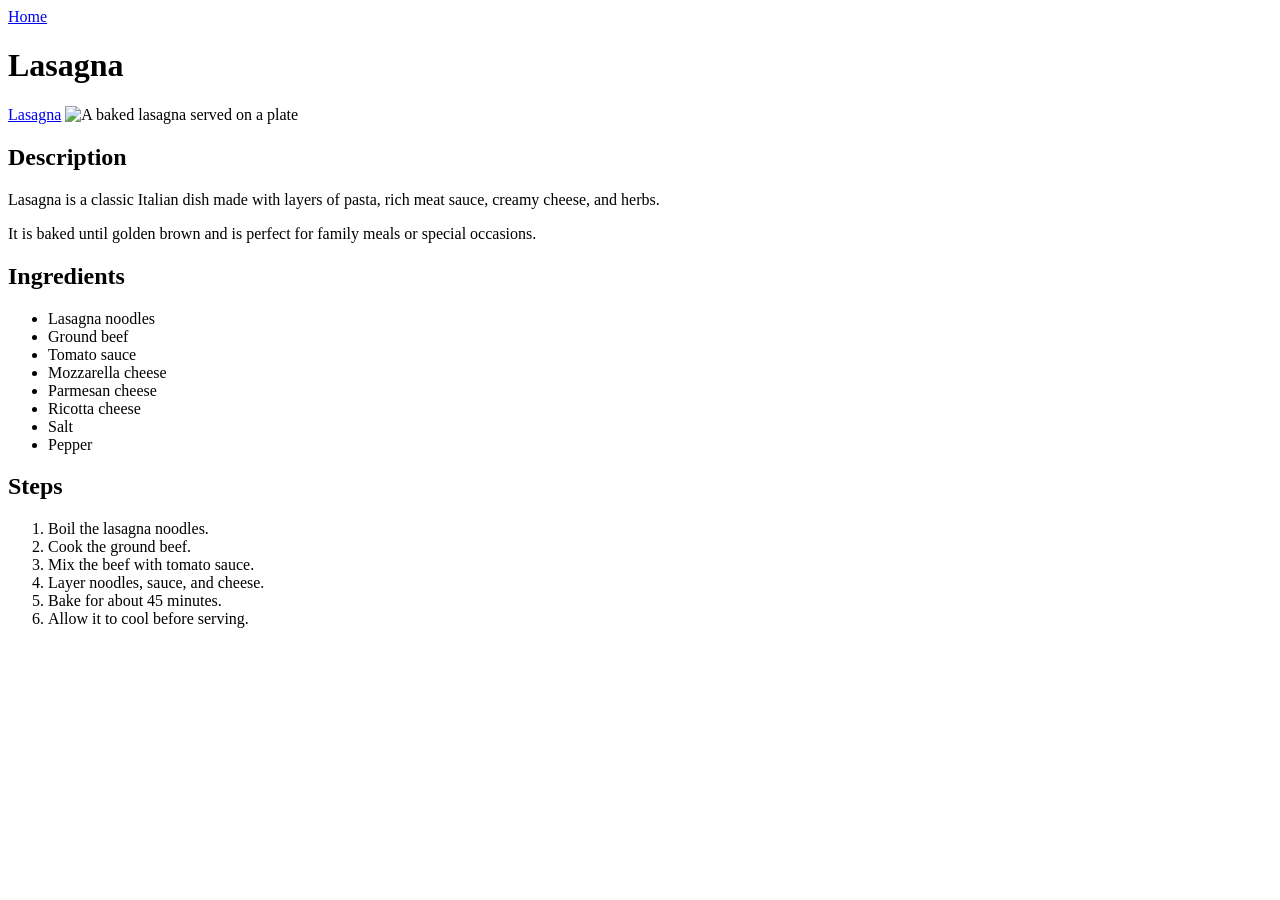
==== index.html @ cb696348 "Complete basic Odin Recipes project with homepage, three recipe pages, images, relative links, and s" ====
<!DOCTYPE html>
<html lang="en">
    <head>
        <meta charset="UTF-8">
        <title>Lasagna</title>
    </head>
    <body>
        <a href="../index.html">Home</a>
        <h1>Lasagna</h1>
        <a href="recipes/lasagna.html">Lasagna</a>
        <img src="../images/lasagna.jpg" alt="A baked lasagna served on a plate" width="400">
        <h2>Description</h2>
        <p>Lasagna is a classic Italian dish made with layers of pasta,
rich meat sauce, creamy cheese, and herbs.</p>
        <p>It is baked until golden brown and is perfect for family meals
or special occasions.</p>
        <h2>Ingredients</h2>

        <ul>
          <li>Lasagna noodles</li>
          <li>Ground beef</li>
          <li>Tomato sauce</li>
          <li>Mozzarella cheese</li>
          <li>Parmesan cheese</li>
          <li>Ricotta cheese</li>
          <li>Salt</li>
          <li>Pepper</li>
        </ul>
        <h2>Steps</h2>

        <ol>
          <li>Boil the lasagna noodles.</li>
          <li>Cook the ground beef.</li>
          <li>Mix the beef with tomato sauce.</li>
          <li>Layer noodles, sauce, and cheese.</li>
          <li>Bake for about 45 minutes.</li>
          <li>Allow it to cool before serving.</li>
        </ol> 
    </body>

</html>
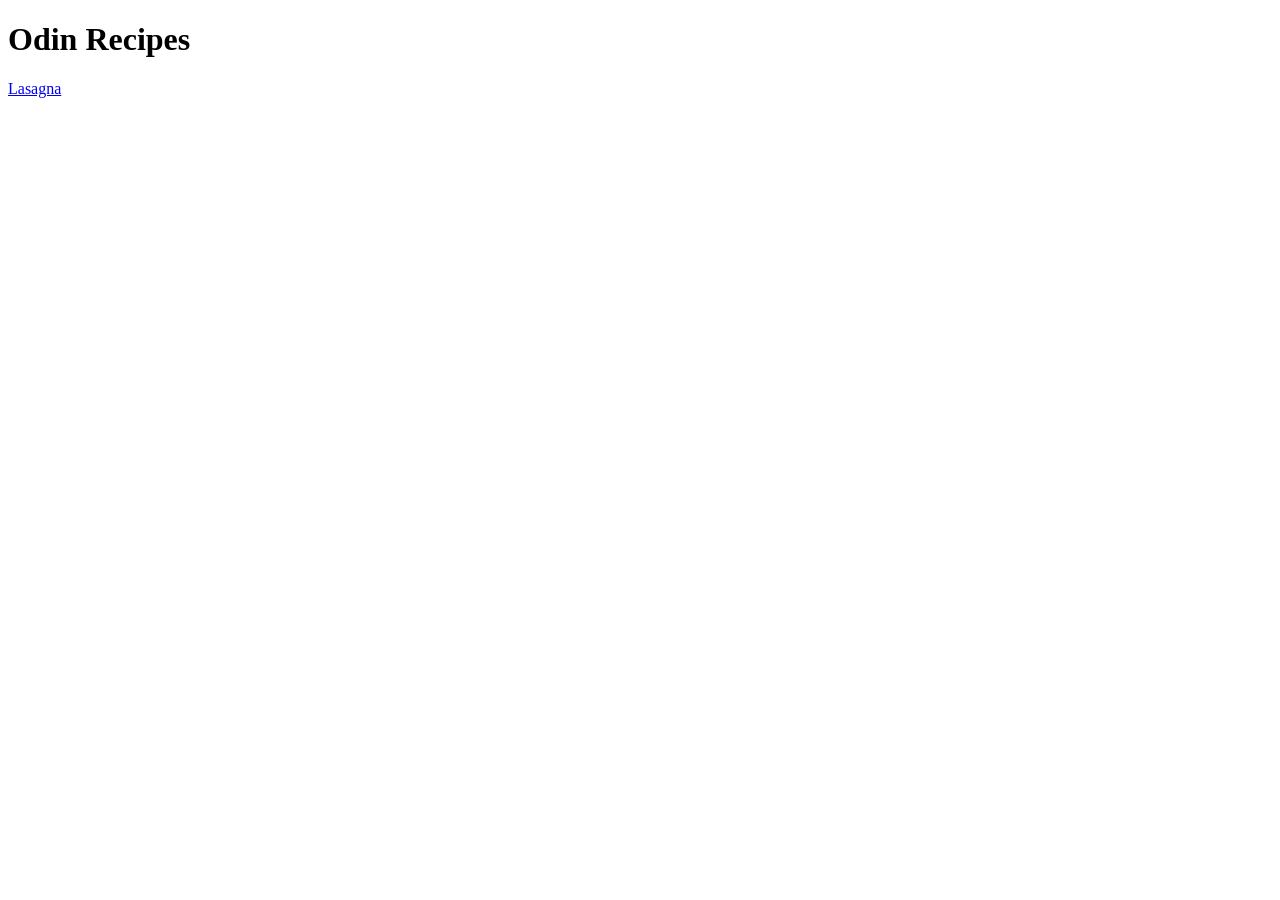
==== commit db780f77: "Correct image source so recipe image displays properly" ====
--- a/index.html
+++ b/index.html
@@ -1,42 +1,14 @@
 <!DOCTYPE html>
 <html lang="en">
-    <head>
-        <meta charset="UTF-8">
-        <title>Lasagna</title>
-    </head>
-    <body>
-        <a href="../index.html">Home</a>
-        <h1>Lasagna</h1>
-        <a href="recipes/lasagna.html">Lasagna</a>
-        <img src="../images/lasagna.jpg" alt="A baked lasagna served on a plate" width="400">
-        <h2>Description</h2>
-        <p>Lasagna is a classic Italian dish made with layers of pasta,
-rich meat sauce, creamy cheese, and herbs.</p>
-        <p>It is baked until golden brown and is perfect for family meals
-or special occasions.</p>
-        <h2>Ingredients</h2>
+<head>
+    <meta charset="UTF-8">
+    <title>Odin Recipes</title>
+</head>
 
-        <ul>
-          <li>Lasagna noodles</li>
-          <li>Ground beef</li>
-          <li>Tomato sauce</li>
-          <li>Mozzarella cheese</li>
-          <li>Parmesan cheese</li>
-          <li>Ricotta cheese</li>
-          <li>Salt</li>
-          <li>Pepper</li>
-        </ul>
-        <h2>Steps</h2>
+<body>
+    <h1>Odin Recipes</h1>
 
-        <ol>
-          <li>Boil the lasagna noodles.</li>
-          <li>Cook the ground beef.</li>
-          <li>Mix the beef with tomato sauce.</li>
-          <li>Layer noodles, sauce, and cheese.</li>
-          <li>Bake for about 45 minutes.</li>
-          <li>Allow it to cool before serving.</li>
-        </ol> 
-    </body>
+    <a href="recipes/lasagna.html">Lasagna</a>
 
-</html>
-    +</body>
+</html>
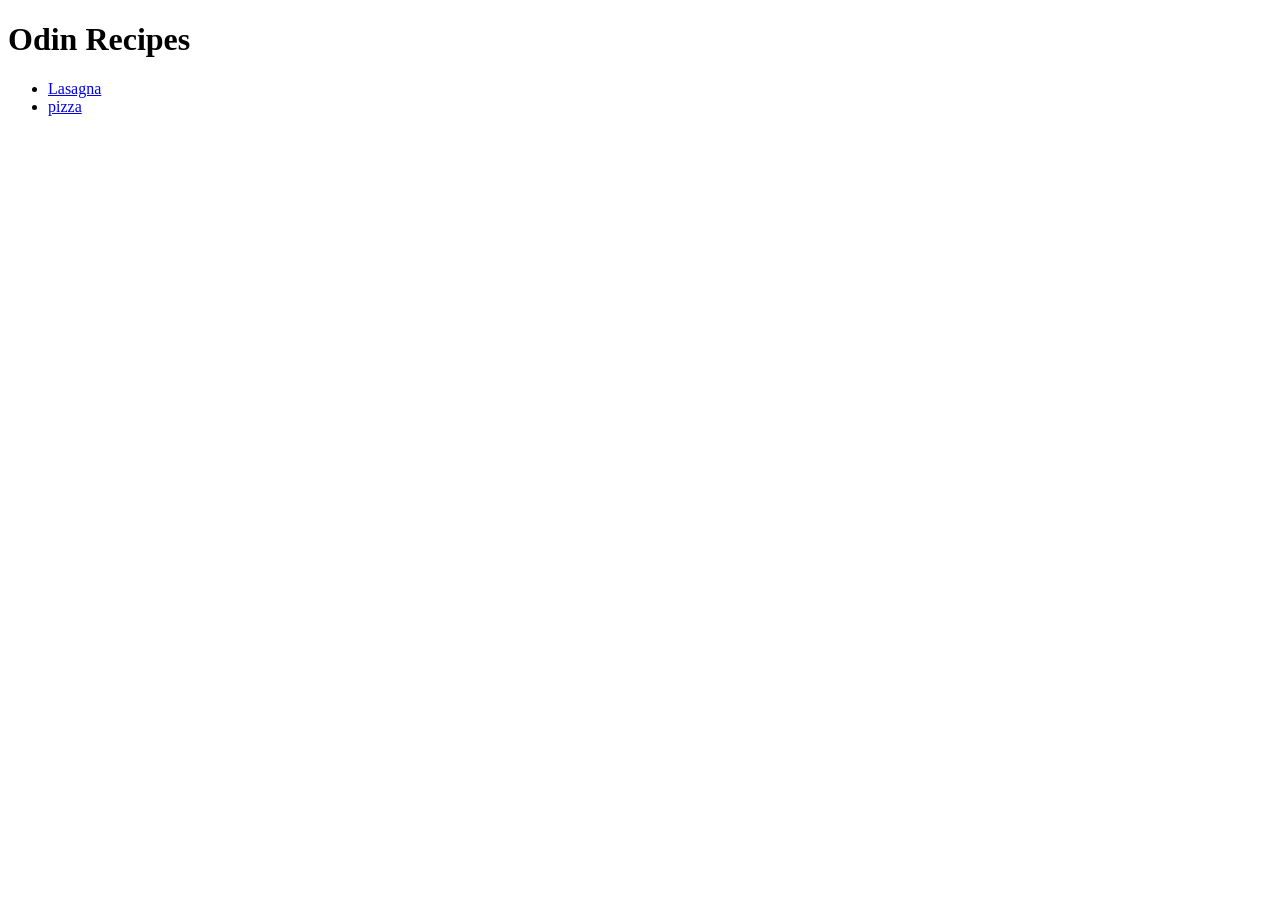
==== commit 42f132f9: "added the one more recipe link to the index page" ====
--- a/index.html
+++ b/index.html
@@ -7,8 +7,9 @@
 
 <body>
     <h1>Odin Recipes</h1>
-
-    <a href="recipes/lasagna.html">Lasagna</a>
-
+    <ul>
+      <li><a href="recipes/lasagna.html">Lasagna</a></li>
+      <li><a href="recipes/pizza.html">pizza</a></li>
+    </ul>
 </body>
 </html>
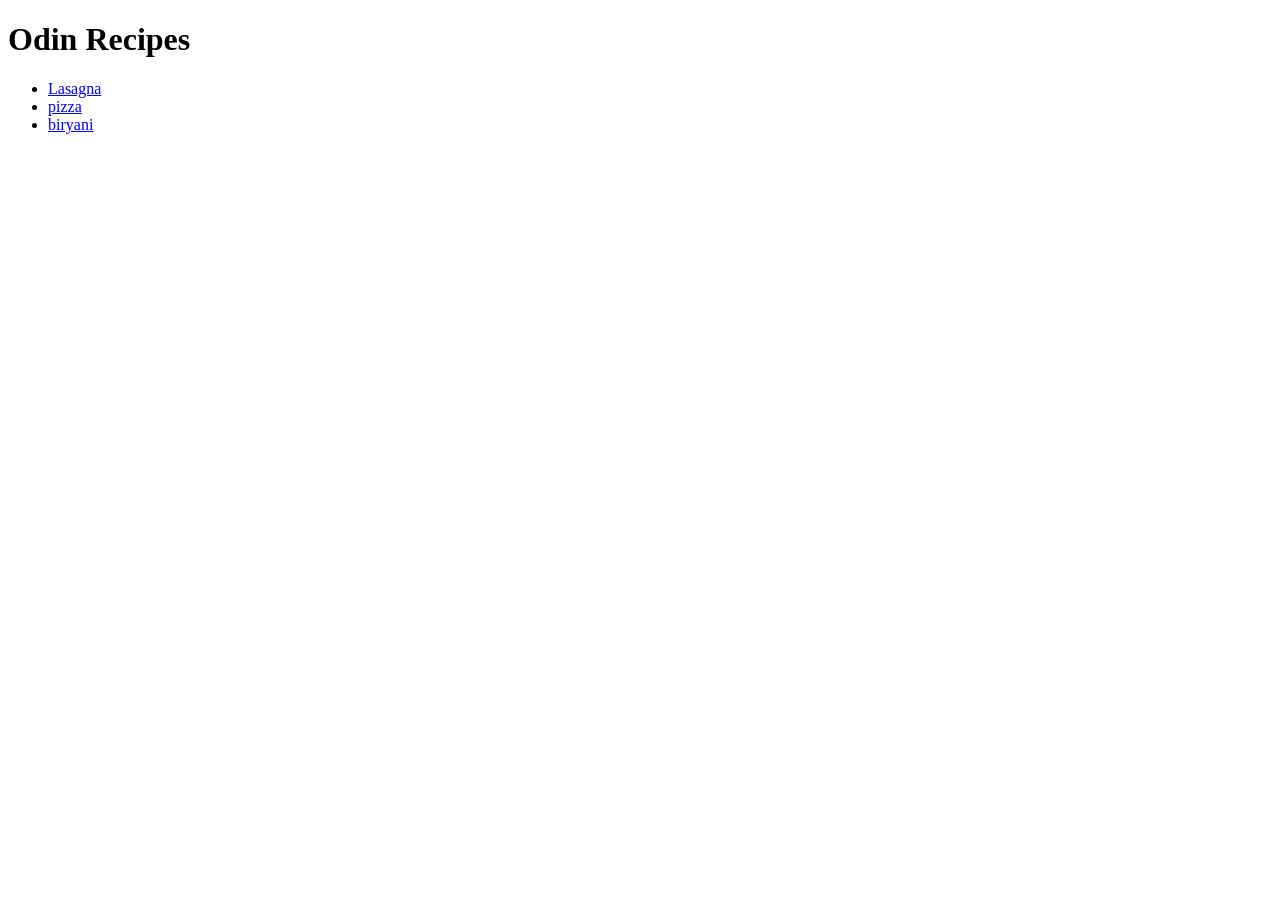
==== commit a227d9d7: "updated one more recipe link to index" ====
--- a/index.html
+++ b/index.html
@@ -10,6 +10,7 @@
     <ul>
       <li><a href="recipes/lasagna.html">Lasagna</a></li>
       <li><a href="recipes/pizza.html">pizza</a></li>
+      <li><a href="recipes/biryani.html">biryani</a></li>
     </ul>
 </body>
 </html>
